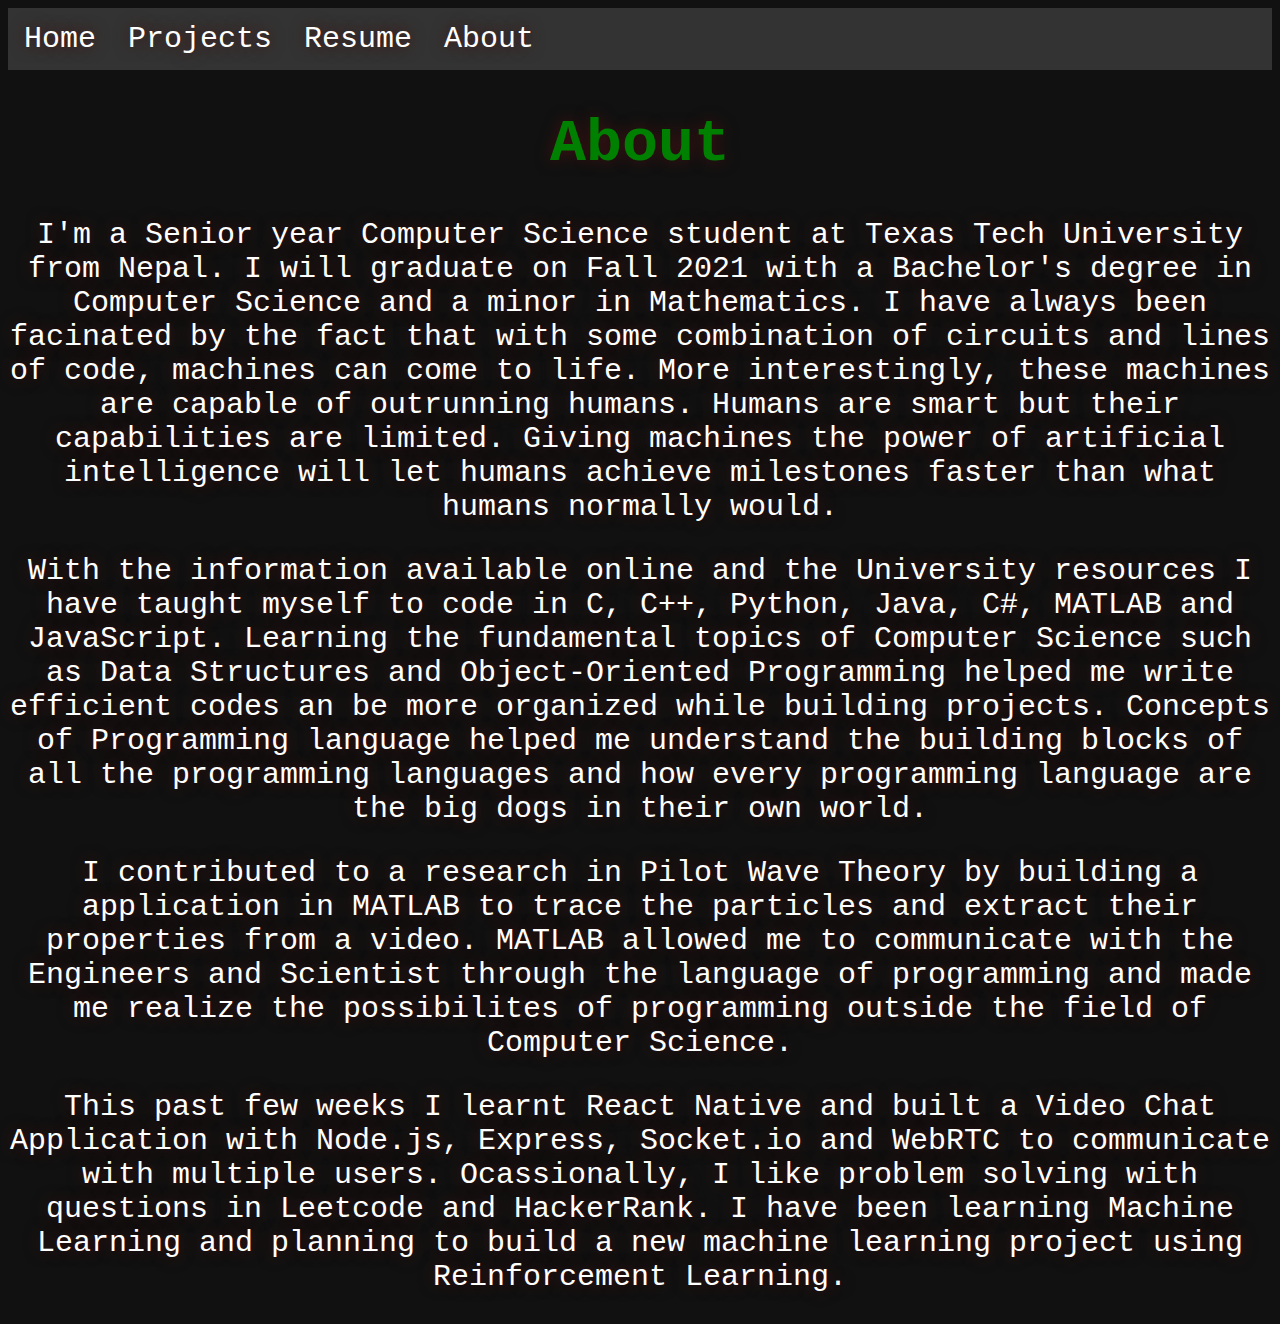
==== about.html @ 358e201c "website" ====
<!DOCTYPE html>
<html lang="en">
<head>
    
    <link rel="stylesheet" href="index.css">
    
    <title>About</title>
</head>
<body>
    
    <ul>
        <li><a href="./index.html">Home</a></li>
        <li><a href="https://github.com/hardeek100?tab=repositories" target="_blank">Projects</a></li>
        <li><a href="./Resume.pdf" target="_blank">Resume</a></li>
        <li><a href="./about.html">About</a></li> 
              
    </ul>
    <h1>About</h1>

        <p>
            I'm a Senior year Computer Science student at Texas Tech University from Nepal. I will graduate on Fall 2021 with a Bachelor's
            degree in Computer Science and a minor in Mathematics. I have always been facinated by the fact that with some combination of circuits and lines of code, machines can come to life.
            More interestingly, these machines are capable of outrunning humans. Humans are smart but their capabilities are limited. Giving machines
            the power of artificial intelligence will let humans achieve milestones faster than what humans normally would. 
        </p>
        <p>
            With the information available online and the University resources I have taught myself to code in C, C++, Python, Java, C#, MATLAB and JavaScript. Learning the fundamental topics of Computer
            Science such as Data Structures and Object-Oriented Programming helped me write efficient codes an be more organized while building projects. Concepts of Programming language helped me 
            understand the building blocks of all the programming languages and how every programming language are the big dogs in their own world. 
        </p>


        <p>
            I contributed to a research in Pilot Wave Theory by building a application in MATLAB to trace the particles and extract their properties from a video. MATLAB allowed me to
             communicate with the Engineers and Scientist through the language of programming and made me realize the possibilites of programming outside the field of Computer Science. 
            
        </p>
        
        <p>
            This past few weeks I learnt React Native and built a Video Chat Application with Node.js, Express, Socket.io and WebRTC to communicate with multiple users. Ocassionally, I like
            problem solving with questions in Leetcode and HackerRank. I have been learning Machine Learning and planning to build a new machine learning project using Reinforcement Learning.  
        </p>
   
    
    <script src = "main.js"></script>
    </body>
    </html>
---- index.css ----
body{
    background: #111;
    color: #411;
    font-family: Consolas, Courier, monospace;
    font-size:30px;
    text-shadow: 0 0 15px #411;
    height: 100%;
}

h1{
    color: green;
    text-align: center;
    
}
p{
    color: white;
    text-align: center;
}
li{
   float: left;
}
ul{
    list-style-type: none;
    margin: 0;
    padding: 0;
    overflow: hidden;
    background-color: #333;
}
li a{
    display: block;
    color: white;
    text-align: center;
    padding: 14px 16px;
    text-decoration: none;
}
li a:hover{
    background-color: #111;
}
.Profile{
    position: relative;
    top: 50%;
    margin: -30px auto;
    text-align: center;
       
}
.glow{
    color: #f00;
    text-shadow: 0px 0px 10px #f00;
}
span{
    display: inline-block;
    padding: 0 10px;
}
img {
    border-radius: 50px;
    height: 200px;
    margin-left: auto;
    margin-right: auto;
    display: block;
}
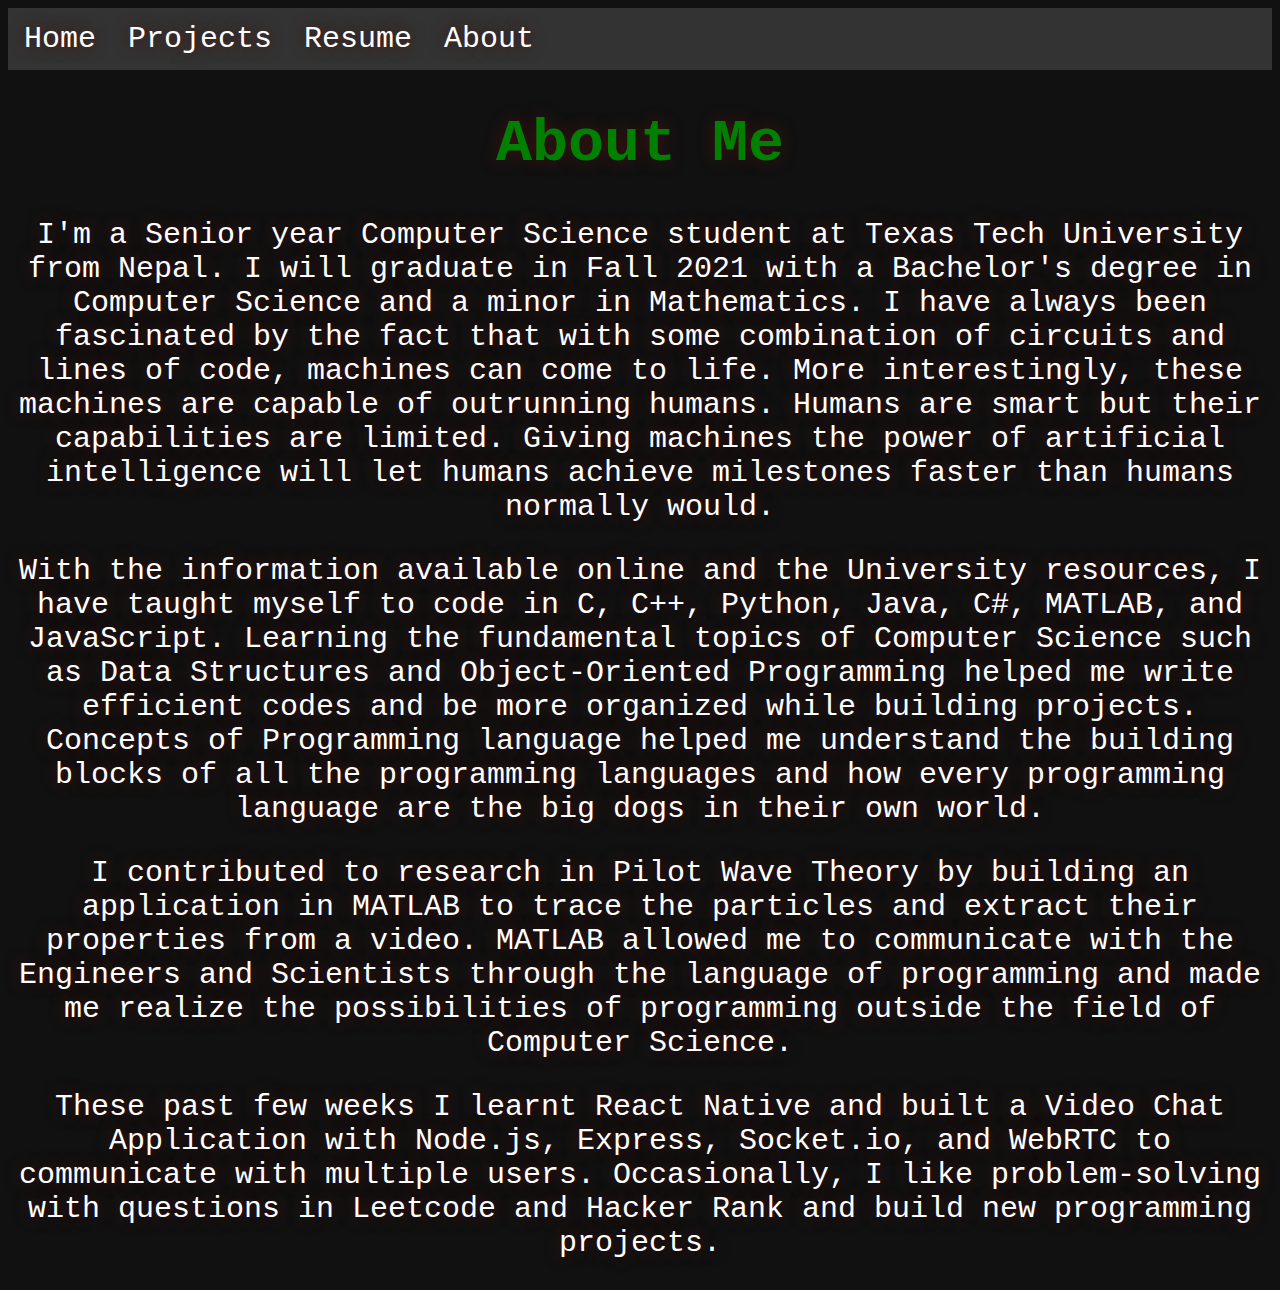
==== commit 350a703f: "update about" ====
--- a/about.html
+++ b/about.html
@@ -15,33 +15,29 @@
         <li><a href="./about.html">About</a></li> 
               
     </ul>
-    <h1>About</h1>
+    <h1>About Me</h1>
 
-        <p>
-            I'm a Senior year Computer Science student at Texas Tech University from Nepal. I will graduate on Fall 2021 with a Bachelor's
-            degree in Computer Science and a minor in Mathematics. I have always been facinated by the fact that with some combination of circuits and lines of code, machines can come to life.
-            More interestingly, these machines are capable of outrunning humans. Humans are smart but their capabilities are limited. Giving machines
-            the power of artificial intelligence will let humans achieve milestones faster than what humans normally would. 
-        </p>
-        <p>
-            With the information available online and the University resources I have taught myself to code in C, C++, Python, Java, C#, MATLAB and JavaScript. Learning the fundamental topics of Computer
-            Science such as Data Structures and Object-Oriented Programming helped me write efficient codes an be more organized while building projects. Concepts of Programming language helped me 
-            understand the building blocks of all the programming languages and how every programming language are the big dogs in their own world. 
-        </p>
+    <p>
+
+    I'm a Senior year Computer Science student at Texas Tech University from Nepal. I will graduate in Fall 2021 with a Bachelor's degree in Computer Science and a minor in Mathematics. I have always been fascinated by the fact that with some combination of circuits and lines of code, machines can come to life. More interestingly, these machines are capable of outrunning humans. Humans are smart but their capabilities are limited. Giving machines the power of artificial intelligence will let humans achieve milestones faster than humans normally would.
+</p>
+<p>
 
 
-        <p>
-            I contributed to a research in Pilot Wave Theory by building a application in MATLAB to trace the particles and extract their properties from a video. MATLAB allowed me to
-             communicate with the Engineers and Scientist through the language of programming and made me realize the possibilites of programming outside the field of Computer Science. 
-            
-        </p>
-        
-        <p>
-            This past few weeks I learnt React Native and built a Video Chat Application with Node.js, Express, Socket.io and WebRTC to communicate with multiple users. Ocassionally, I like
-            problem solving with questions in Leetcode and HackerRank. I have been learning Machine Learning and planning to build a new machine learning project using Reinforcement Learning.  
-        </p>
+    With the information available online and the University resources, I have taught myself to code in C, C++, Python, Java, C#, MATLAB, and JavaScript. Learning the fundamental topics of Computer Science such as Data Structures and Object-Oriented Programming helped me write efficient codes and be more organized while building projects. Concepts of Programming language helped me understand the building blocks of all the programming languages and how every programming language are the big dogs in their own world.
+</p>
+<p>
+
+
+    I contributed to research in Pilot Wave Theory by building an application in MATLAB to trace the particles and extract their properties from a video. MATLAB allowed me to communicate with the Engineers and Scientists through the language of programming and made me realize the possibilities of programming outside the field of Computer Science.
+</p>
+    <p>
+
+  
+    These past few weeks I learnt React Native and built a Video Chat Application with Node.js, Express, Socket.io, and WebRTC to communicate with multiple users. 
+    Occasionally, I like problem-solving with questions in Leetcode and Hacker Rank and build new programming projects. 
    
-    
+</p> 
     <script src = "main.js"></script>
     </body>
     </html>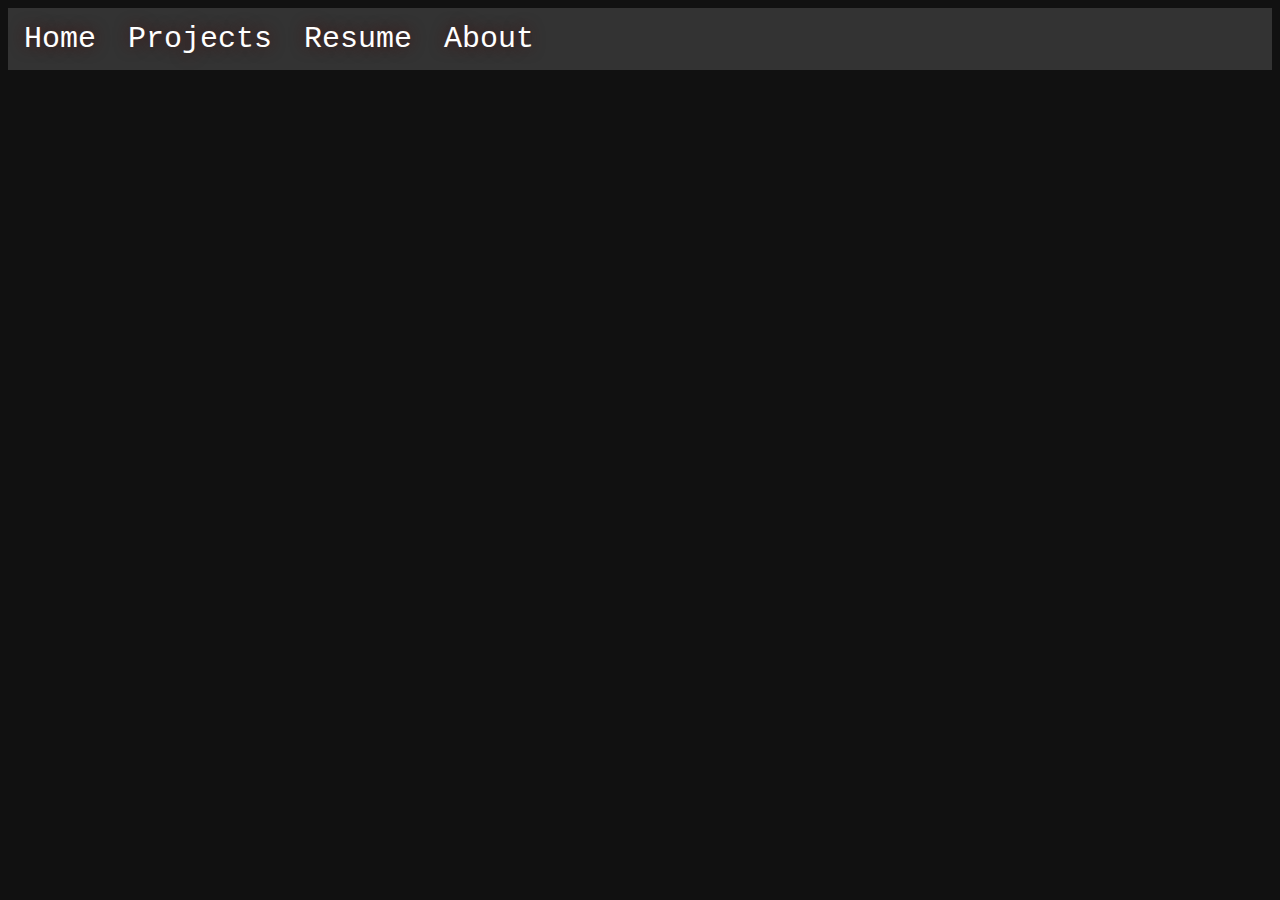
==== commit 2f9d1032: "Update about.html" ====
--- a/about.html
+++ b/about.html
@@ -15,29 +15,9 @@
         <li><a href="./about.html">About</a></li> 
               
     </ul>
-    <h1>About Me</h1>
-
-    <p>
-
-    I'm a Senior year Computer Science student at Texas Tech University from Nepal. I will graduate in Fall 2021 with a Bachelor's degree in Computer Science and a minor in Mathematics. I have always been fascinated by the fact that with some combination of circuits and lines of code, machines can come to life. More interestingly, these machines are capable of outrunning humans. Humans are smart but their capabilities are limited. Giving machines the power of artificial intelligence will let humans achieve milestones faster than humans normally would.
-</p>
-<p>
+   
 
 
-    With the information available online and the University resources, I have taught myself to code in C, C++, Python, Java, C#, MATLAB, and JavaScript. Learning the fundamental topics of Computer Science such as Data Structures and Object-Oriented Programming helped me write efficient codes and be more organized while building projects. Concepts of Programming language helped me understand the building blocks of all the programming languages and how every programming language are the big dogs in their own world.
-</p>
-<p>
-
-
-    I contributed to research in Pilot Wave Theory by building an application in MATLAB to trace the particles and extract their properties from a video. MATLAB allowed me to communicate with the Engineers and Scientists through the language of programming and made me realize the possibilities of programming outside the field of Computer Science.
-</p>
-    <p>
-
-  
-    These past few weeks I learnt React Native and built a Video Chat Application with Node.js, Express, Socket.io, and WebRTC to communicate with multiple users. 
-    Occasionally, I like problem-solving with questions in Leetcode and Hacker Rank and build new programming projects. 
-   
-</p> 
     <script src = "main.js"></script>
     </body>
-    </html>+    </html>
